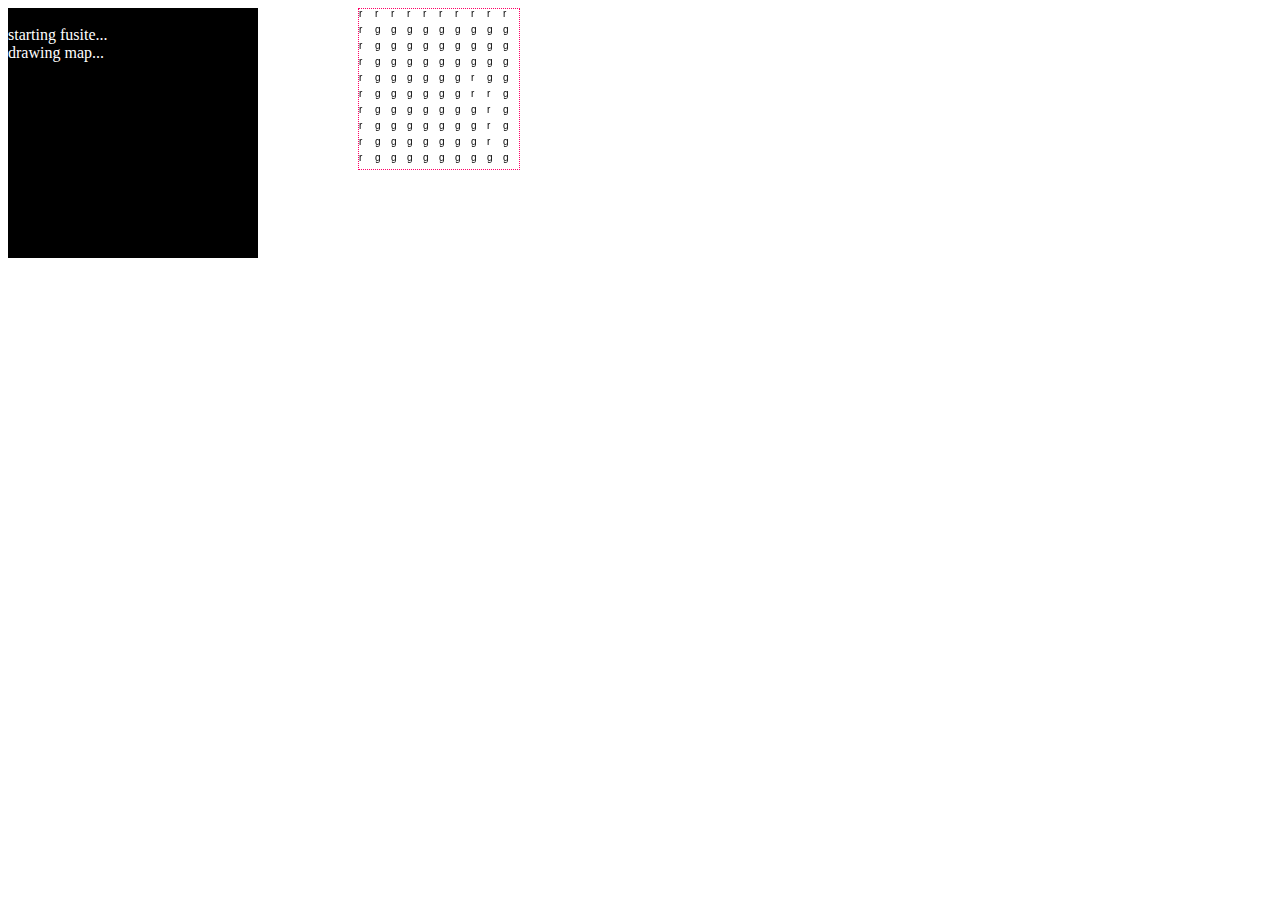
==== labs/frago/index.html @ 478ef593 "starting engine ideas for fusite.js" ====
<!doctype html>
<html lang="en">
<head>
	<meta charset="UTF-8" />
	<title>Fusite</title>
	<link rel="stylesheet" href="css/tile.css" media="all" />
</head>
<body>

	<div id="output"></div>
	<canvas id="canvas"></canvas>

	<script src="js/core/AssetsManager.js"></script>
	<script src="js/core/GameViewport.js"></script>
	<script src="js/core/GameMap.js"></script>
	<script src="js/core/Stage.js"></script>
	<script src="js/core/GameStage.js"></script>
	<script src="js/core/fusite.js"></script>
	<script src="js/game.js"></script>

</body>
</html>
---- labs/frago/css/tile.css ----
html { margin:0; padding:0; }

#canvas { border:1px dotted #f06; margin-left:100px; }

#output { width:250px; height:250px; float:left; overflow-x:hidden; overflow-y:auto; background-color:#000; color:#fff; }
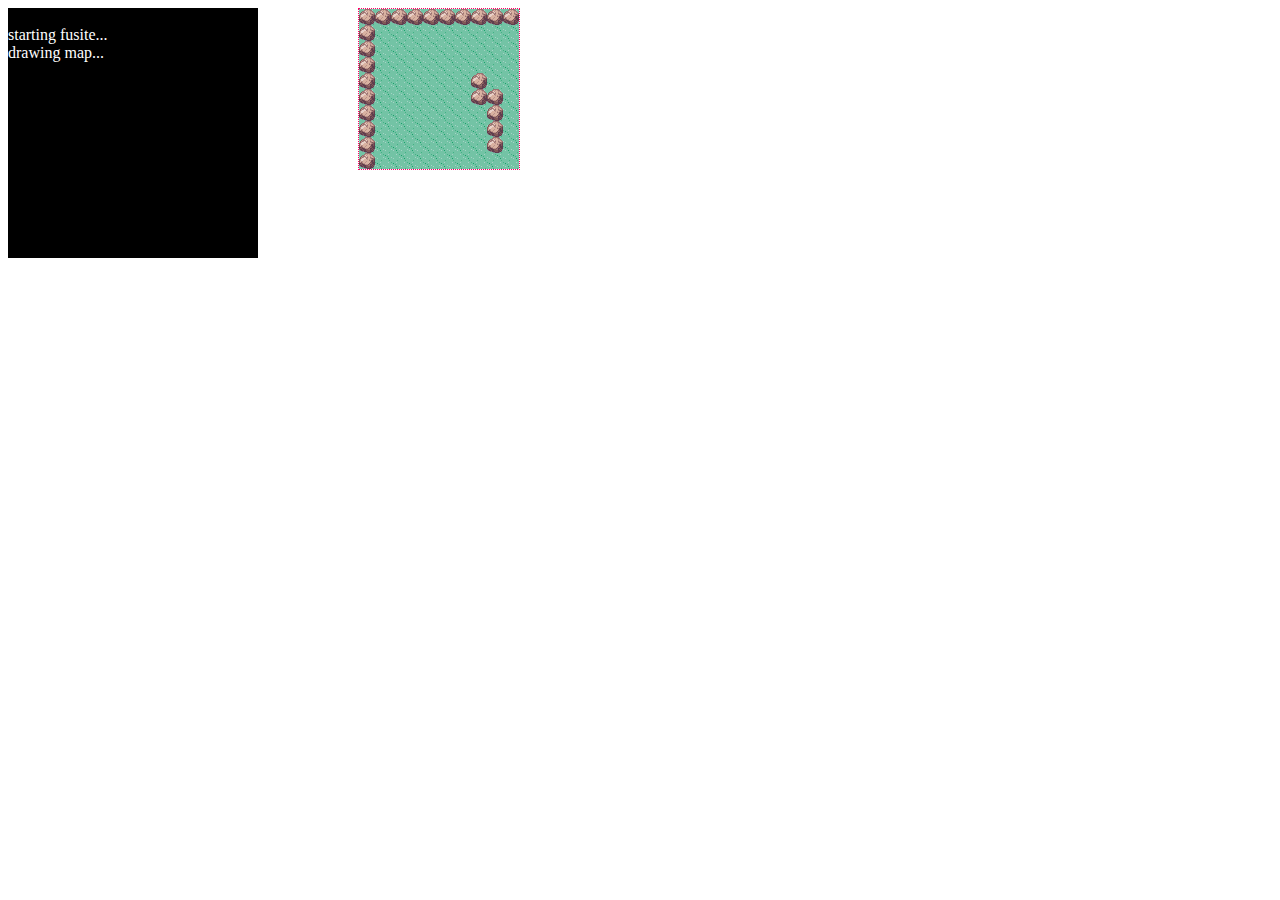
==== commit 5b9c0188: "adding movement to map shortcuts" ====
--- a/labs/frago/index.html
+++ b/labs/frago/index.html
@@ -10,6 +10,7 @@
 	<div id="output"></div>
 	<canvas id="canvas"></canvas>
 
+	<script src="http://code.jquery.com/jquery-1.8.2.min.js"></script>
 	<script src="js/core/AssetsManager.js"></script>
 	<script src="js/core/GameViewport.js"></script>
 	<script src="js/core/GameMap.js"></script>
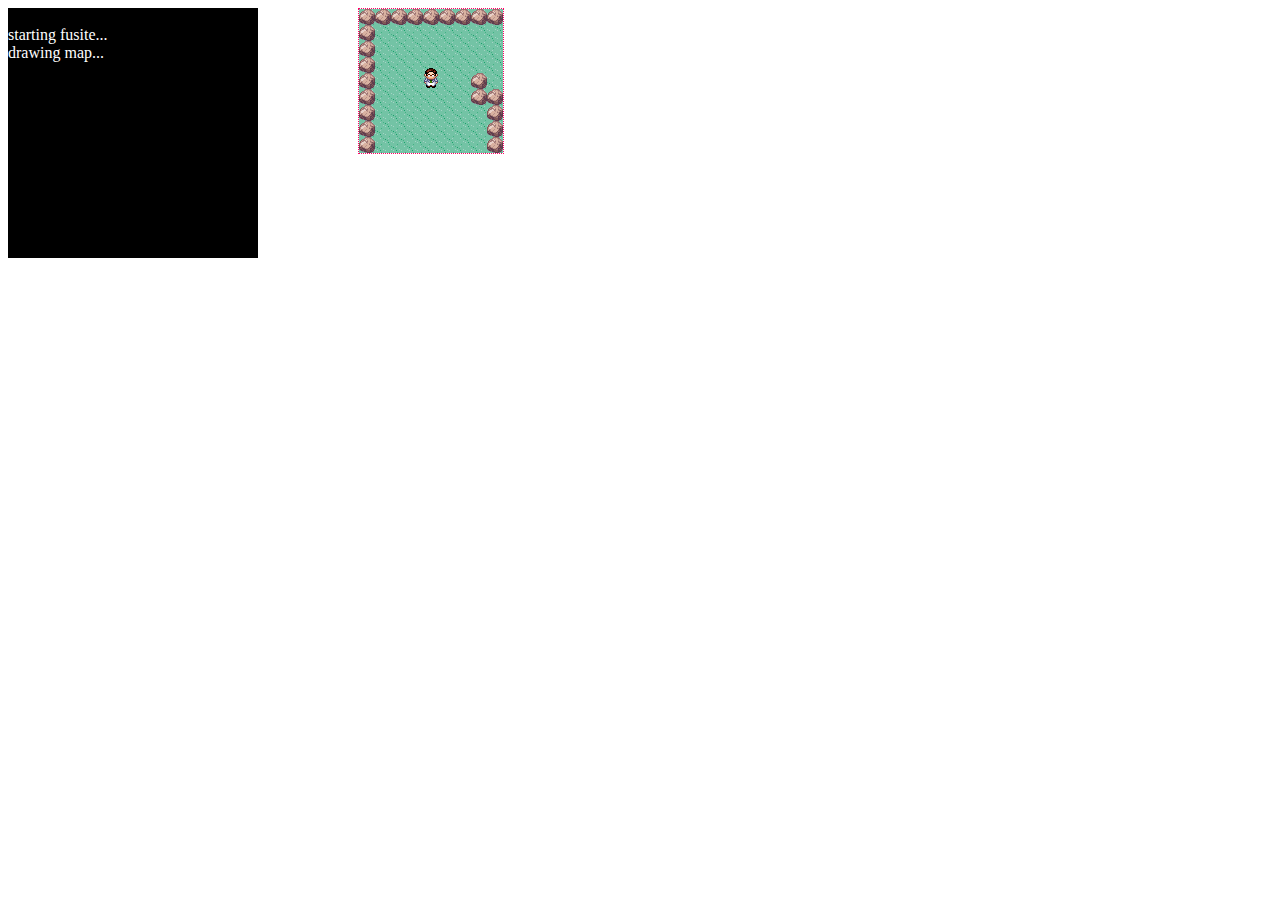
==== commit 1992109c: "baseic rendering player on the map" ====
--- a/labs/frago/index.html
+++ b/labs/frago/index.html
@@ -16,6 +16,7 @@
 	<script src="js/core/GameMap.js"></script>
 	<script src="js/core/Stage.js"></script>
 	<script src="js/core/GameStage.js"></script>
+	<script src="js/core/GamePlayer.js"></script>
 	<script src="js/core/fusite.js"></script>
 	<script src="js/game.js"></script>
 
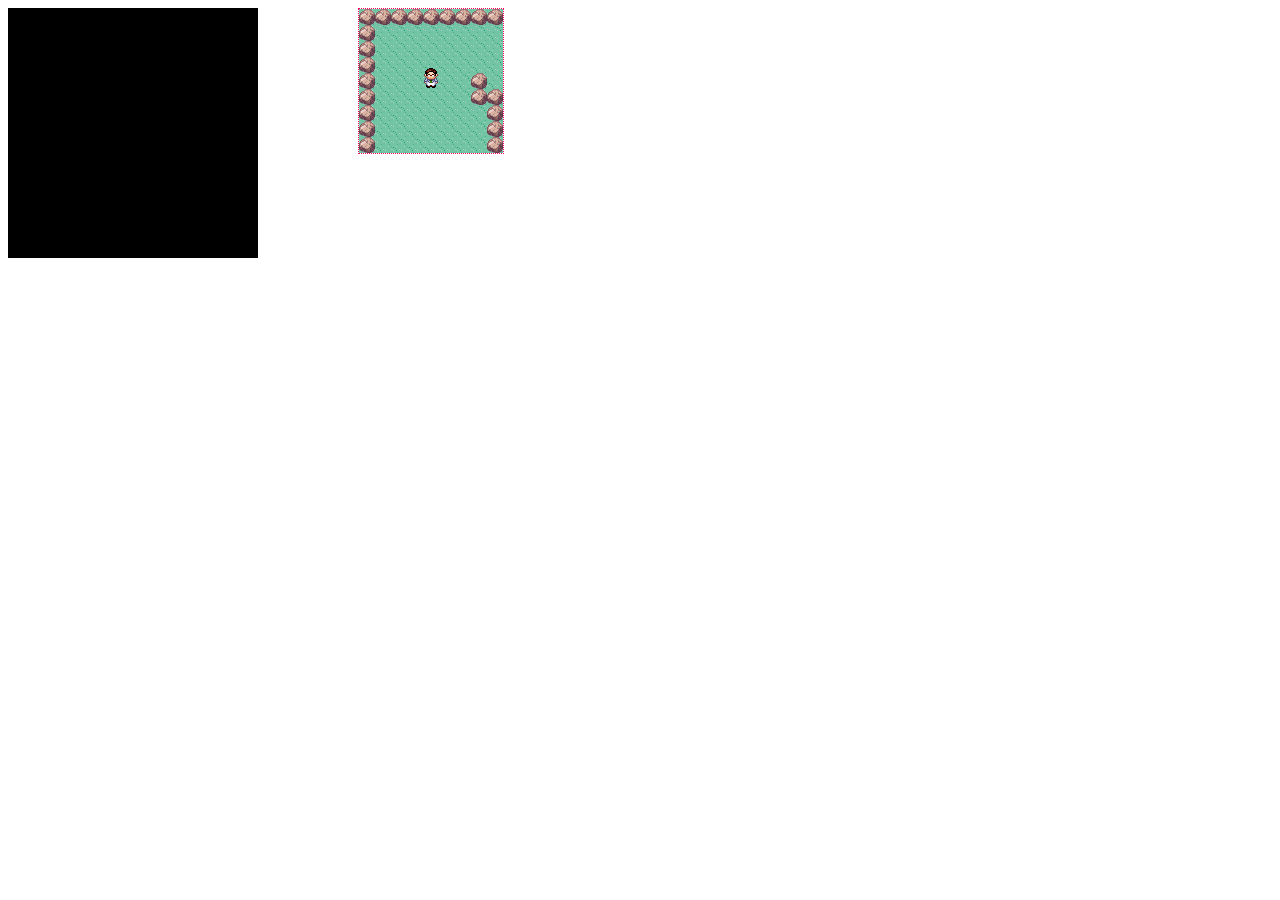
==== commit 606a07ba: "restructure done" ====
--- a/labs/frago/index.html
+++ b/labs/frago/index.html
@@ -11,13 +11,15 @@
 	<canvas id="canvas"></canvas>
 
 	<script src="http://code.jquery.com/jquery-1.8.2.min.js"></script>
+	<script src="js/core/singleton.js"></script>
+	<script src="js/core/Stage.js"></script>
 	<script src="js/core/AssetsManager.js"></script>
 	<script src="js/core/GameViewport.js"></script>
+	<script src="js/core/GameObject.js"></script>
 	<script src="js/core/GameMap.js"></script>
-	<script src="js/core/Stage.js"></script>
+	<script src="js/core/GamePlayer.js"></script>
 	<script src="js/core/GameStage.js"></script>
-	<script src="js/core/GamePlayer.js"></script>
-	<script src="js/core/fusite.js"></script>
+	<script src="js/core/fusite.js"></script> 
 	<script src="js/game.js"></script>
 
 </body>
